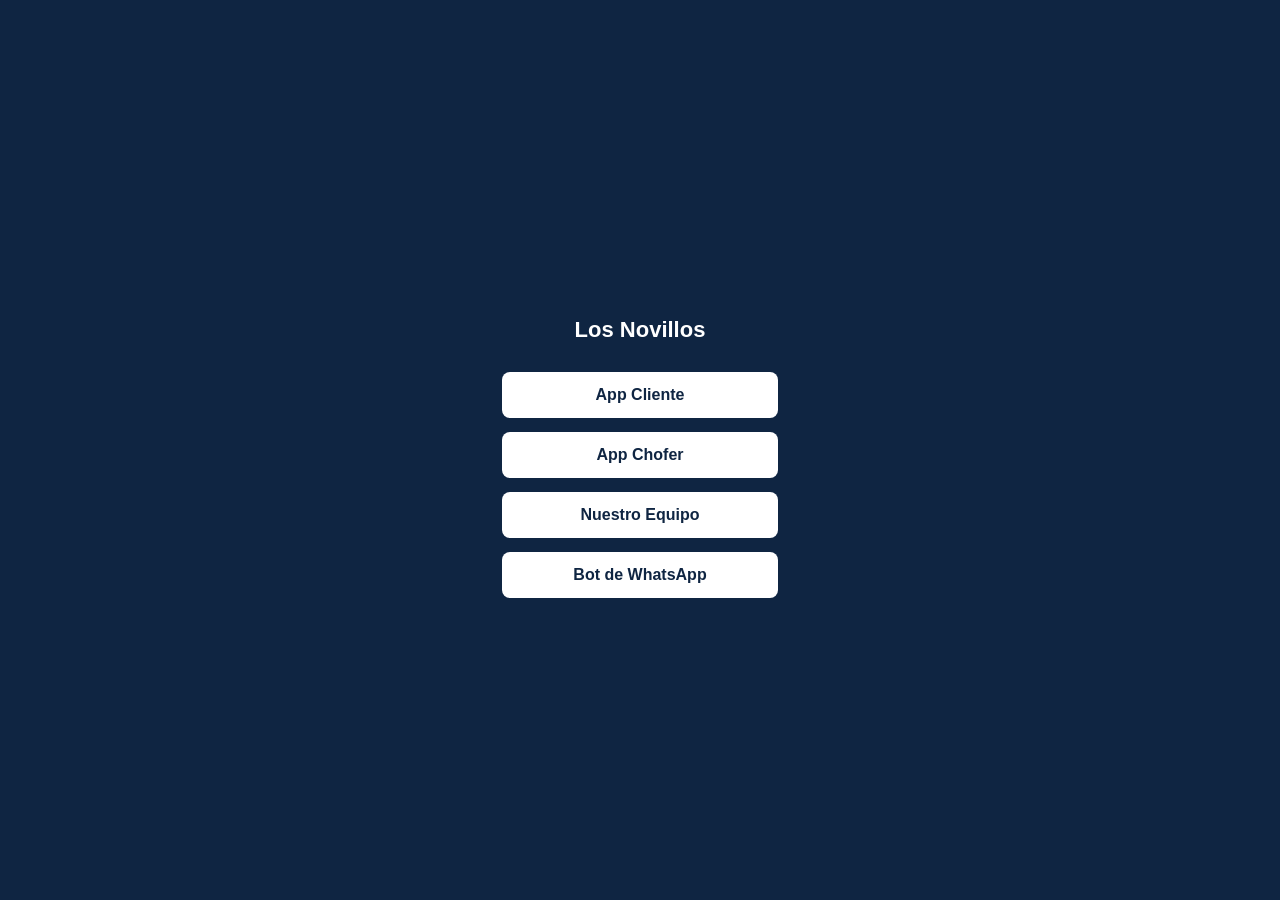
==== index.html @ 95ff8106 "Create index.html" ====
<!DOCTYPE html>
<html lang="es">
<head><meta charset="UTF-8"><title>Los Novillos</title>
<style>
  body{font-family:sans-serif;background:#0F2542;color:#fff;display:flex;flex-direction:column;align-items:center;justify-content:center;height:100vh;margin:0;gap:14px;}
  h1{font-size:22px;}
  a{background:#fff;color:#0F2542;padding:14px 28px;border-radius:8px;text-decoration:none;font-weight:bold;width:220px;text-align:center;}
</style></head>
<body>
  <h1>Los Novillos</h1>
  <a href="app-cliente.html">App Cliente</a>
  <a href="app-chofer.html">App Chofer</a>
  <a href="app-equipo.html">Nuestro Equipo</a>
  <a href="losnovillos-bot-whatsapp.html">Bot de WhatsApp</a>
</body>
</html>
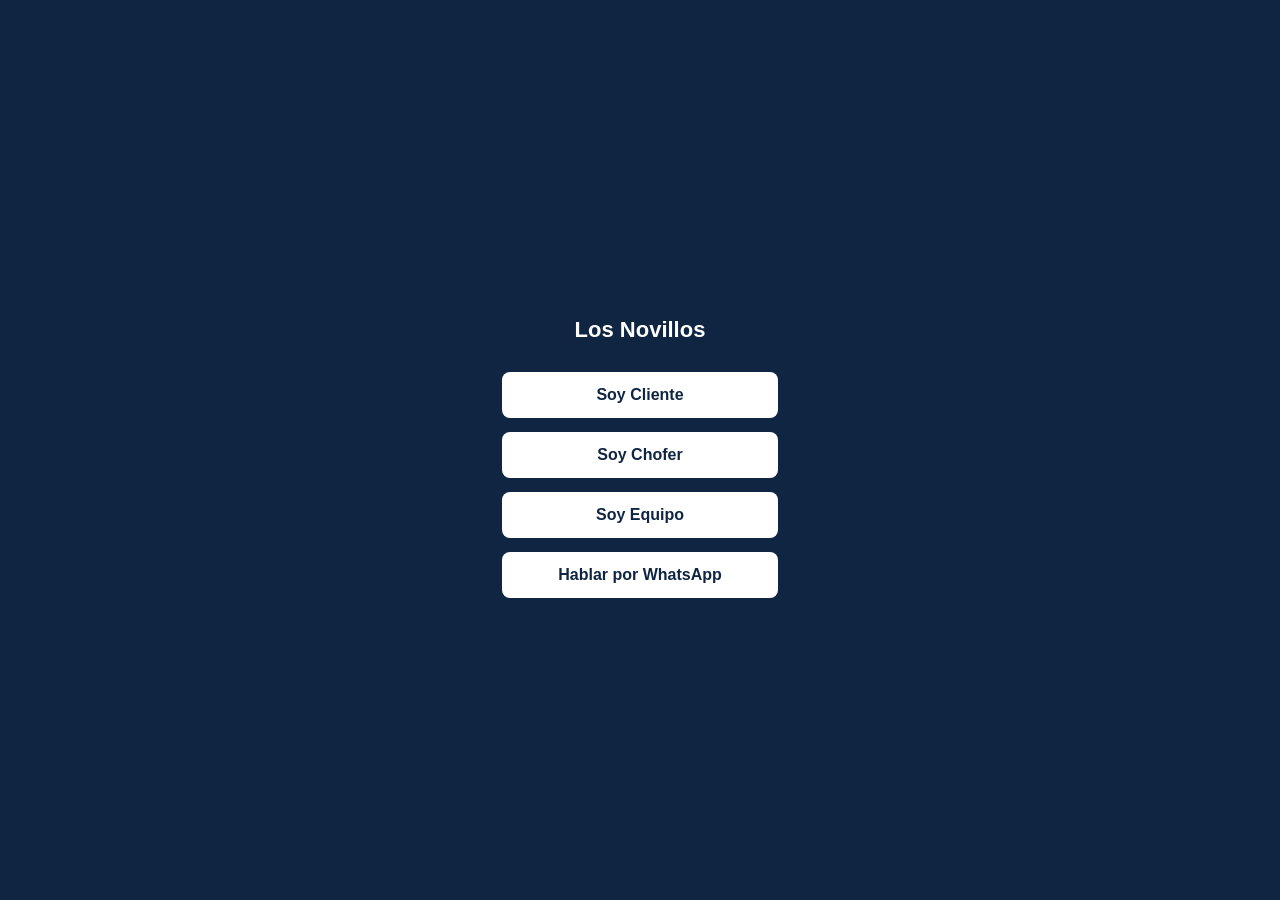
==== commit 6d263075: "Update index.html" ====
--- a/index.html
+++ b/index.html
@@ -8,9 +8,9 @@
 </style></head>
 <body>
   <h1>Los Novillos</h1>
-  <a href="app-cliente.html">App Cliente</a>
-  <a href="app-chofer.html">App Chofer</a>
-  <a href="app-equipo.html">Nuestro Equipo</a>
-  <a href="losnovillos-bot-whatsapp.html">Bot de WhatsApp</a>
+  <a href="app-cliente.html">Soy Cliente</a>
+  <a href="app-chofer.html">Soy Chofer</a>
+  <a href="app-equipo.html">Soy Equipo</a>
+  <a href="losnovillos-bot-whatsapp.html">Hablar por WhatsApp</a>
 </body>
 </html>
